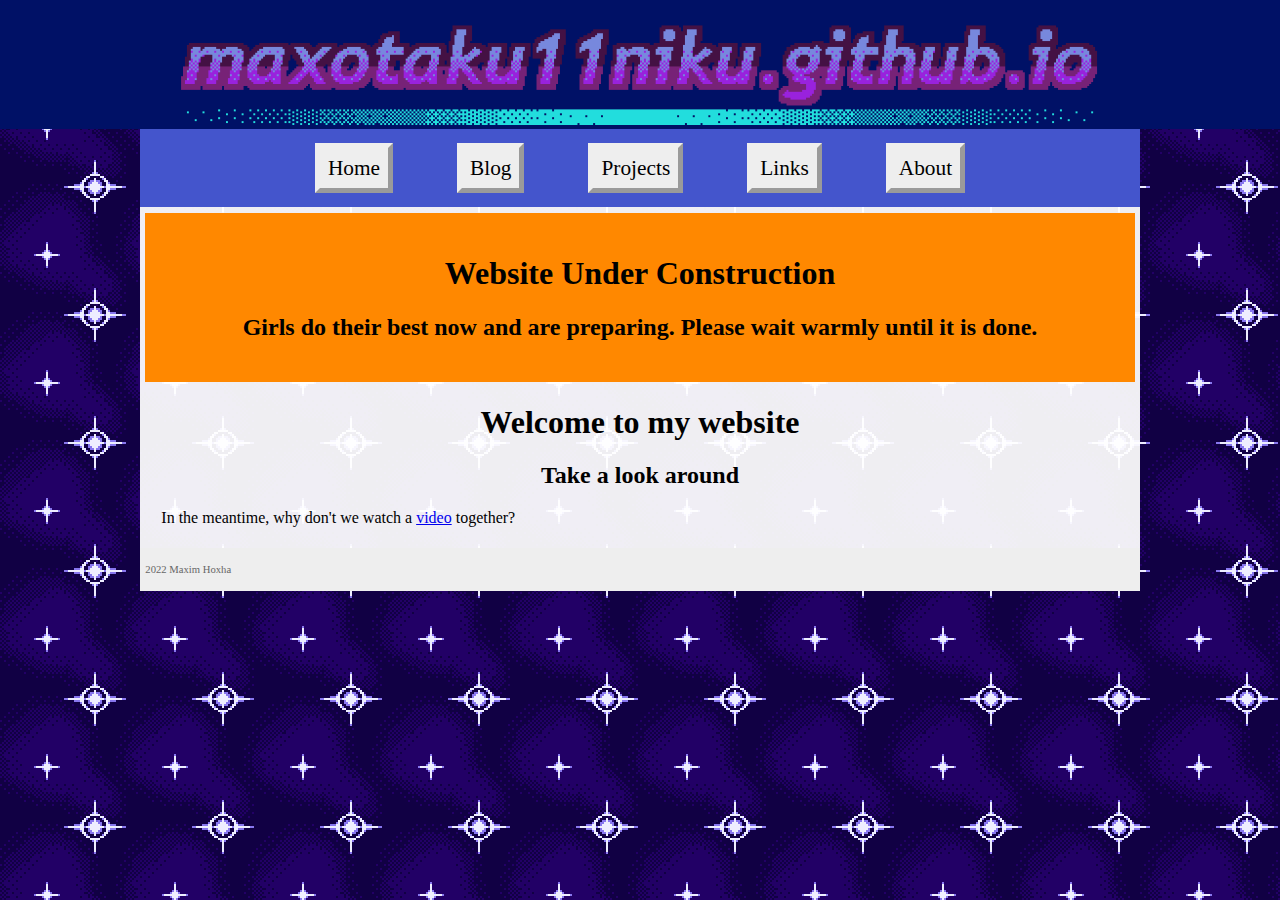
==== index.html @ 126bb256 "Open website" ====
<!DOCTYPE html>
<html>
	<head>
		<title>Stuff by Max</title>
		<link rel="stylesheet" href="stdstyle.css" />
		<link rel="shortcut icon" href="assets/icon.png" />
	</head>
	<body>
		<div id="commonHeader" class="masterhead">
			<img src="assets/banner.png" id="banner" title="Welcome to my website!"/>
		</div>
		<div id="belowHead">
			<div id="topnavbar" class="topnav">
				<ul>
					<li><a href="index.html">Home</a></li>
					<li><a href="blogtop.html">Blog</a></li>
					<li><a href="projectstop.html">Projects</a></li>
					<li><a href="links.html">Links</a></li>
					<li><a href="about.html">About</a></li>
				</ul>
			</div>
			<div id="topnavbarmobile" class="topnavmobile">
				<p id="menuButton" class="closed">Menu</p>
				<ul id="menu" class="closed">
					<li><a href="index.html">Home</a></li>
					<li><a href="blogtop.html">Blog</a></li>
					<li><a href="projectstop.html">Projects</a></li>
					<li><a href="links.html">Links</a></li>
					<li><a href="about.html">About</a></li>
				<ul>
			</div>
			<div id="mainBody" class="main">
				<div id="constructionNotice" class="warning">
					<h1>Website Under Construction</h1>
					<h2>Girls do their best now and are preparing. Please wait warmly until it is done.</h2>
				</div>
				<div id="bodyHeader" class="pagehead">
					<h1>Welcome to my website</h1>
					<h2>Take a look around</h2>
				</div>
				<p>In the meantime, why don't we watch a <a href="https://www.youtube.com/watch?v=dQw4w9WgXcQ">video</a> together?</p>
			</div>
			<footer id="commonFooter">
				<p>2022 Maxim Hoxha</p>
			</footer>
		</div>
		<script src="scripts/menuopen.js"></script>
	</body>
</html>
---- stdstyle.css ----
body
{
	margin: 0pt;
	background-color: #110044;
	background-image: url(assets/bg.png);
	background-repeat: repeat;
	background-position: top;
}

div.masterhead
{
	background-color: #001166;
	padding: 0pt;
	text-align: center;
}

img#banner
{
	width: -webkit-fill-available;
}

@media screen and (min-width: 750pt) {
	div#belowHead
	{
		margin-right: auto;
		margin-left: auto;
		width: 750pt;
	}
	
	img#banner
	{
		width: 750pt;
	}
	
	div.topnav
	{
		display: block !important;
		background-color: #4455CC;
		padding: 4pt;
		margin-right: auto;
		margin-left: auto;
	}
	
	div.topnavmobile
	{
		display: none !important;
	}
}

img.platformIcon
{
	height: 16pt;
}

img.previewImage
{
	height: 200pt;
	margin: 8pt;
}

div.topnavmobile
{
	display: block;
	background-color: #4455CC;
	padding: 4pt;
	margin-right: auto;
	margin-left: auto;
}

div.topnavmobile p
{
	padding: 6pt;
	color: #000000;
	text-decoration: none;
	display: inline;
	background-color: #EEEEEE;
	border-color: #EEEEEE;
	padding: 12pt;
	padding-left: 24pt;
	padding-right: 24pt;
	border: 4pt;
	font-family: "Trebuchet MS";
	font-size: 56pt;
	display: table;
	margin-left: auto;
	margin-right: auto;
	margin-bottom: 0pt;
	list-style-position: initial;
	list-style-type: none;
}

div.topnavmobile p.closed
{
	border-style: outset;
}

div.topnavmobile p.open
{
	border-style: inset;
}

div.topnavmobile ul.closed
{
	display: none;
}

div.topnavmobile ul.open
{
	display: flex;
	overflow: hidden;
	position: absolute;
	left: 30%;
	right: 30%;
	background-color: #EEEEEE;
	font-family: "Trebuchet MS";
	font-size: 48pt;
	list-style-position: initial;
	list-style-type: none;
	padding: 0pt;
	border: 4pt;
	border-style: outset;
	margin: 0pt;
	flex-direction: column;
	justify-content: flex-end;
}

div.topnavmobile ul li
{
	padding: 6pt;
	padding-left: 0pt;
	padding-right: 0pt;
	color: #000000;
}

div.topnavmobile ul li a
{
	padding: 6pt;
	padding-right: 96pt;
	color: #000000;
	text-decoration: none;
}

div.topnav
{
	display: none;
}

div.topnav ul
{
	font-family: "Trebuchet MS";
	padding: 0pt;
	display: table;
	margin-left: auto;
	margin-right: auto;
	list-style-position: initial;
	list-style-type: none;
	font-size: 16pt;
}

div.topnav ul li
{
	display: inline;
	background-color: #EEEEEE;
	border-color: #EEEEEE;
	color: #000000;
	padding: 6pt;
	padding-left: 0pt;
	padding-right: 0pt;
	border: 4pt;
	border-style: outset;
	margin-left: 24pt;
	margin-right: 24pt;
}

div.topnav ul li a
{
	padding: 6pt;
	color: #000000;
	text-decoration: none;
}

div.topnav ul li:hover
{
	border-style: inset;
}

div.postnav ul
{
	font-family: "Trebuchet MS";
	padding: 0pt;
	display: table;
	margin-left: auto;
	margin-right: auto;
	list-style-position: initial;
	list-style-type: none;
	font-size: 16pt;
}

div.postnav ul li
{
	display: inline;
	color: #000000;
	margin-left: 48pt;
	margin-right: 48pt;
}

div.pagehead
{
	text-align: center;
}

div.pagehead h1
{
	margin-left: 0pt;
}

div.pagehead h2
{
	margin-left: 0pt;
}

div.pagehead h3
{
	margin-left: 0pt;
}

div.warning
{
	text-align: center;
	background-color: #FF8800;
	padding-top: 16pt;
	padding-bottom: 16pt;
}

div.warning h1
{
	margin-left: 0pt;
}

div.warning h2
{
	margin-left: 0pt;
}

div.warning h3
{
	margin-left: 0pt;
}

div.warning p
{
	margin-left: 0pt;
}



div.main
{
	background-color: #FFFFFFEE;
	color: #000000;
	padding: 4pt;
	margin-right: auto;
	margin-left: auto;
}

span.bold
{
	font-weight: bold;
}

span.italic
{
	font-style: italic;
}

span.underline
{
	text-decoration: underline;
}

span.strikethrough
{
	text-decoration: line-through;
}

span.spoiler
{
	background-color: #000000;
	color: #000000;
	margin: 0pt;
	border: 0pt;
	padding: 1pt;
}

div.vertbreak
{
	border-top: 2pt;
	border-bottom: 2pt;
	border-left: 0pt;
	border-right: 0pt;
	border-style: solid;
	border-color: #AAAAAA;
	height: 2pt;
	width: auto;
	margin-left: 72pt;
	margin-right: 72pt;
	margin-top: 16pt;
	margin-bottom: 16pt;
}

span.spoiler:hover
{
	color: #FFFFFF;
}

span.spoiler:active
{
	color: #FFFFFF;
}

article
{
	margin-left: 12pt;
	margin-right: 12pt;
}

article p
{
	text-indent: 16pt;
	margin-left: 0pt;
	margin-right: 0pt;
}

div.postexpand
{
	font-family: "Trebuchet MS";
	font-size: 12pt;
	text-align: end;
	margin-right: 48pt;
}

footer
{
	background-color: #EEEEEE;
	color: #666666;
	padding: 4pt;
	margin-right: auto;
	margin-left: auto;
}

footer p
{
	font-size: 8pt;
	margin-left: 0pt;
	margin-right: 0pt;
}

p.dateNote
{
	font-size: 10pt;
	text-align: right;
	margin-right: 64pt;
}

p.dateHead
{
	font-size: 10pt;
	text-align: center;
}

h1
{
	font-family: "Trebuchet MS";
	font-size: 24pt;
	margin-left: 16pt;
}

h1.xl
{
	font-size: 48pt;
}

h2
{
	font-family: "Trebuchet MS";
	font-size: 18pt;
	margin-left: 16pt;
}

h3
{
	font-family: "Trebuchet MS";
	font-size: 16pt;
	margin-left: 16pt;
}

p
{
	font-family: "Noto Sans";
	font-size: 12pt;
	margin-left: 12pt;
	margin-right: 12pt;
}

ul
{
	font-family: "Noto Sans";
	font-size: 12pt;
	margin-left: 12pt;
	margin-right: 12pt;
	list-style-type: square;
}
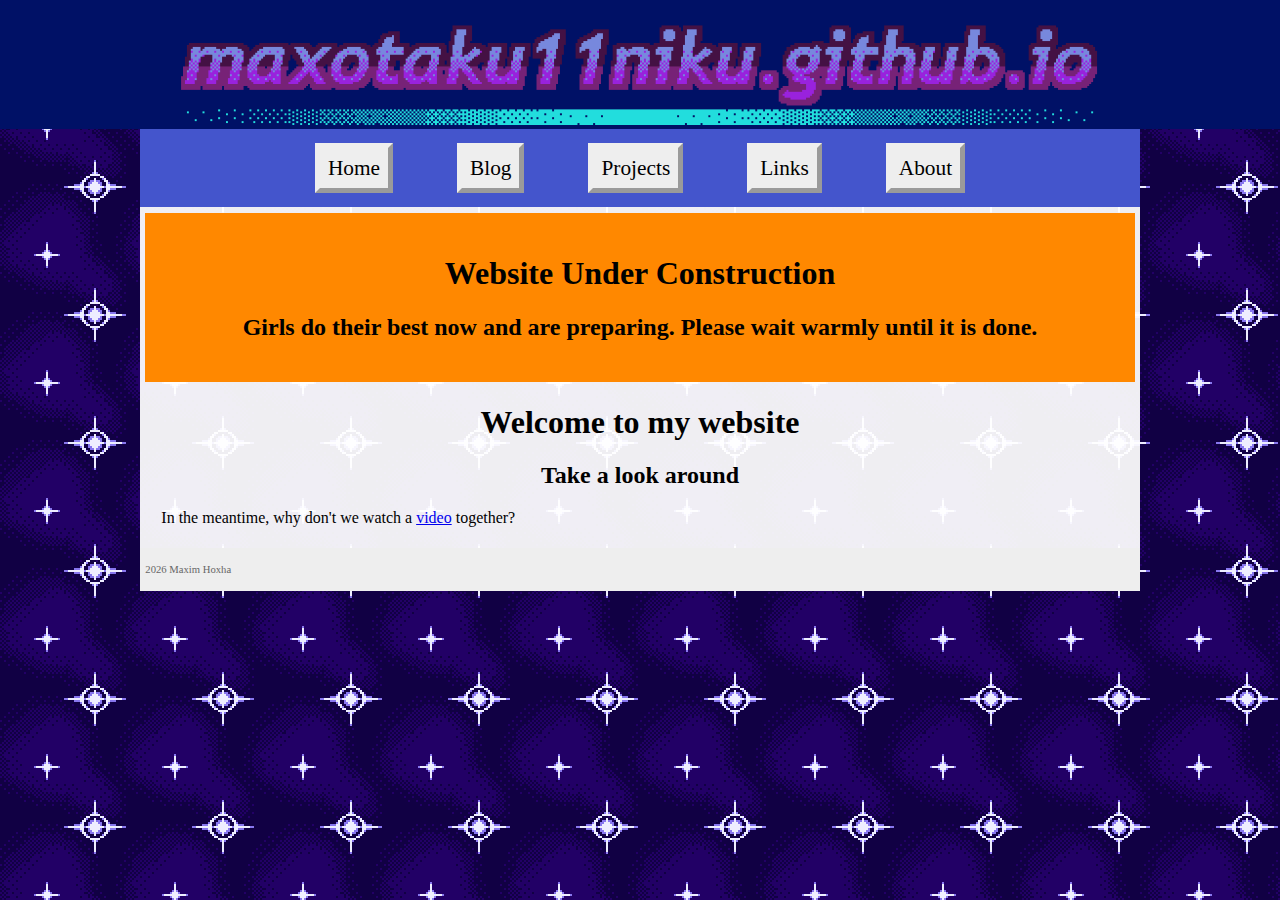
==== commit eb9191f5: "Update blog and some little things" ====
--- a/index.html
+++ b/index.html
@@ -41,9 +41,10 @@
 				<p>In the meantime, why don't we watch a <a href="https://www.youtube.com/watch?v=dQw4w9WgXcQ">video</a> together?</p>
 			</div>
 			<footer id="commonFooter">
-				<p>2022 Maxim Hoxha</p>
+				<p>CurrentYear Maxim Hoxha</p>
 			</footer>
 		</div>
 		<script src="scripts/menuopen.js"></script>
+		<script src="scripts/footerfix.js"></script>
 	</body>
 </html>--- a/stdstyle.css
+++ b/stdstyle.css
@@ -58,6 +58,27 @@
 	margin: 8pt;
 }
 
+img.galleryImage
+{
+	width: 100%;
+}
+
+img.bigImage
+{
+	width: 80%;
+	display: block;
+	margin-left: auto;
+	margin-right: auto;
+}
+
+img.float
+{
+	width: 90%;
+	display: block;
+	margin-left: auto;
+	margin-right: auto;
+}
+
 div.topnavmobile
 {
 	display: block;
@@ -252,8 +273,6 @@
 	margin-left: 0pt;
 }
 
-
-
 div.main
 {
 	background-color: #FFFFFFEE;
@@ -262,6 +281,74 @@
 	margin-right: auto;
 	margin-left: auto;
 }
+
+div.floatRight
+{
+	float: right;
+	margin: 8pt;
+	width: 30%;
+	text-align: center;
+}
+
+div.floatRight img
+{
+	width: 90%;
+	display: block;
+	margin-left: auto;
+	margin-right: auto;
+}
+
+div.floatRight p
+{
+	font-size: 8pt;
+	color: #333333;
+}
+
+div.floatLeft
+{
+	float: left;
+	margin: 8pt;
+	width: 30%;
+	text-align: center;
+}
+
+div.floatLeft img
+{
+	width: 90%;
+	display: block;
+	margin-left: auto;
+	margin-right: auto;
+}
+
+div.floatLeft p
+{
+	font-size: 8pt;
+	color: #333333;
+}
+
+div.code
+{
+	border: 1pt;
+	border-style: solid;
+	border-radius: 6pt;
+	background-color: #DDD;
+	padding-bottom: 12pt;
+}
+
+div.code h2
+{
+	font-family: "Consolas";
+	font-variant: small-caps;
+    font-size: 12pt;
+}
+
+div.code p
+{
+	font-family: "Consolas";
+	margin-top: 2pt;
+	margin-bottom: 2pt;
+}
+
 
 span.bold
 {
@@ -290,6 +377,31 @@
 	margin: 0pt;
 	border: 0pt;
 	padding: 1pt;
+}
+
+span.superscript
+{
+	font-size: 60%;
+	position: relative;
+    bottom: 5pt;
+}
+
+span.subscript
+{
+	font-size: 60%;
+	position: relative;
+    top: 3pt;
+}
+
+span.code
+{
+	font-family: "Consolas";
+	border: 1pt;
+	border-style: solid;
+	border-radius: 4pt;
+	padding-left: 2pt;
+	padding-right: 2pt;
+	background-color: #DDD;
 }
 
 div.vertbreak
